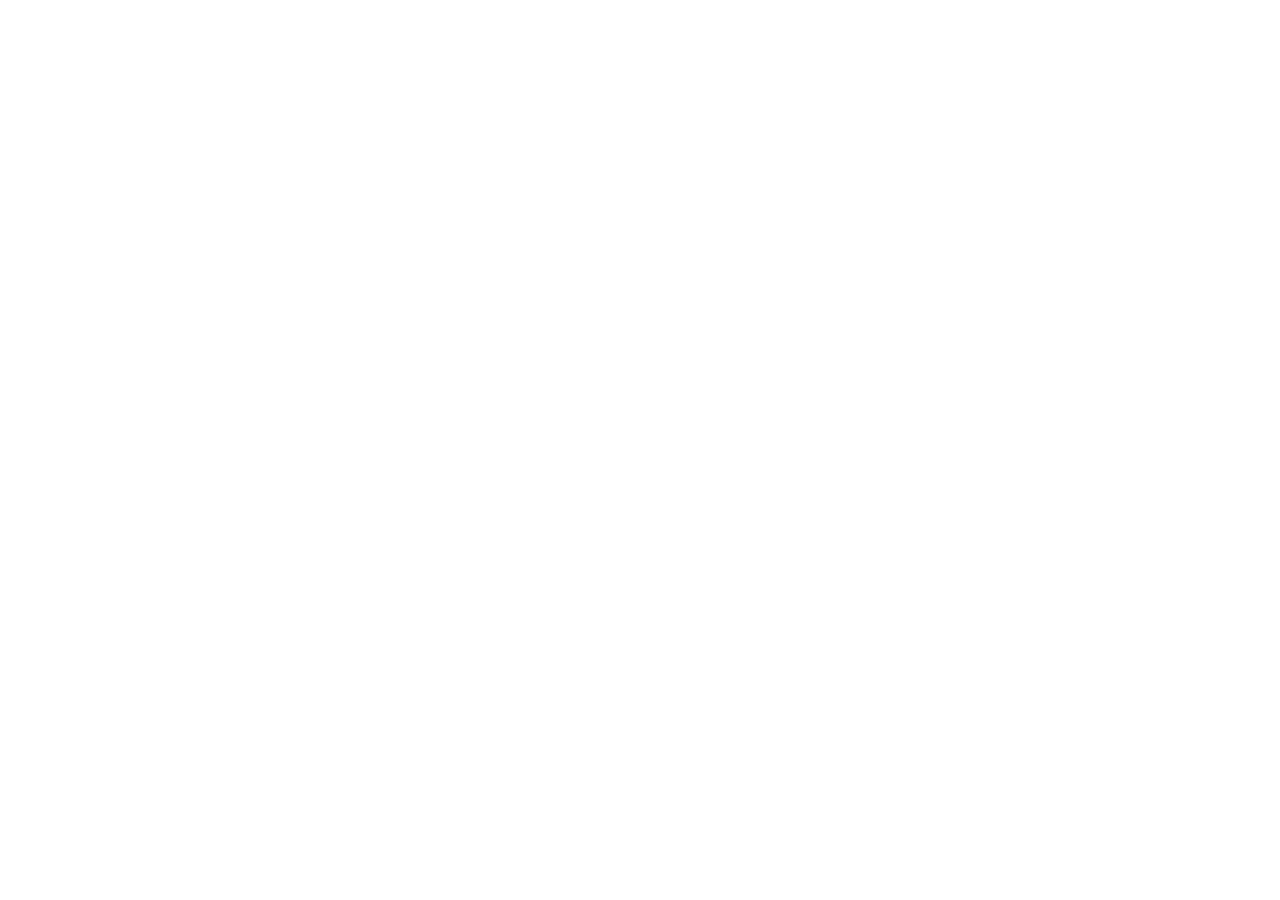
==== css/index.html @ c4837c7f "Add css directory for learning" ====
<!DOCTYPE html>
<html lang="en">
<head>
    <link rel="stylesheet" href="styles.css">
    <meta charset="UTF-8">
    <meta name="viewport" content="width=device-width, initial-scale=1.0">
    <title>Document</title>
</head>
<body>
    
</body>
</html>
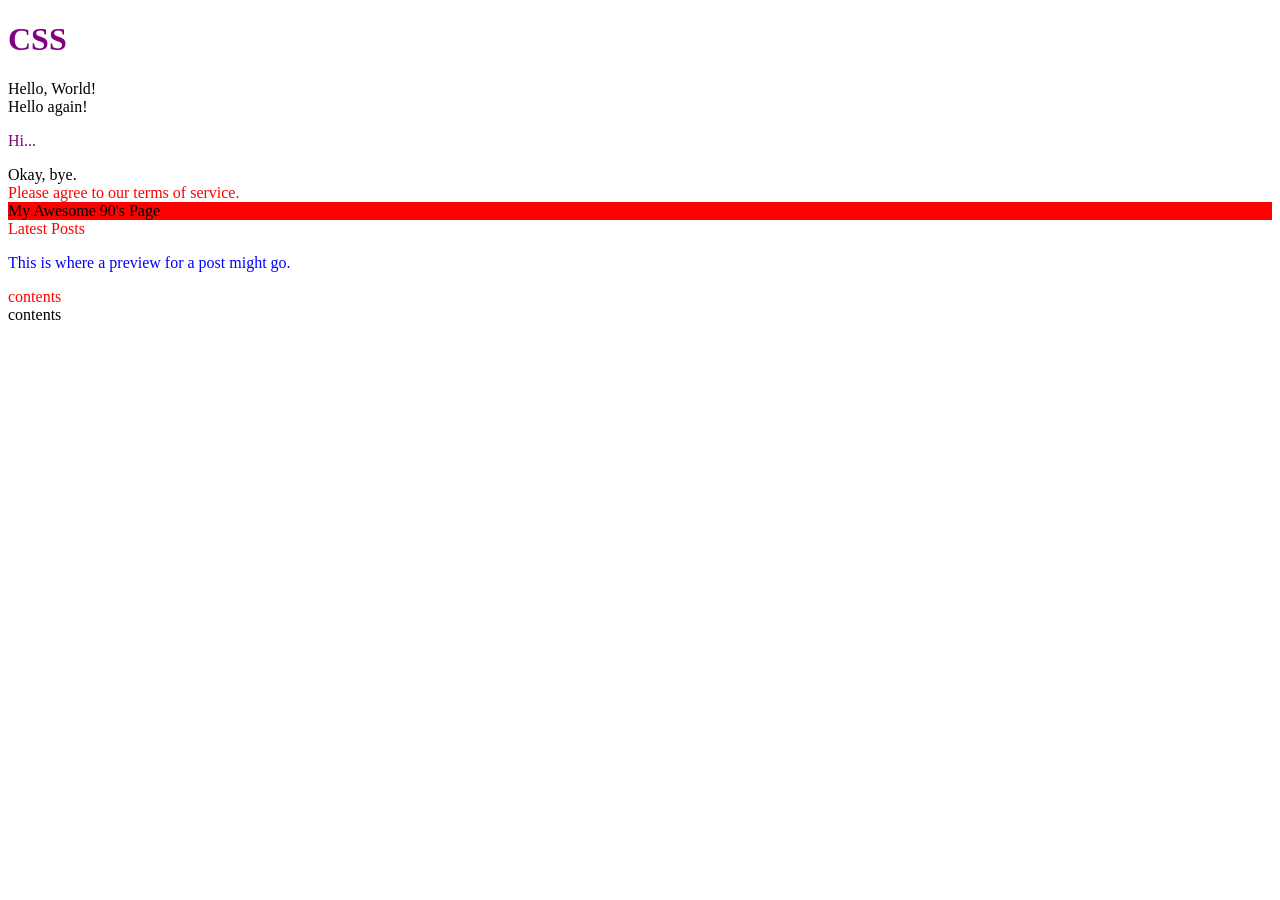
==== commit 17f61a42: "test examples in index.html and styles.css" ====
--- a/css/index.html
+++ b/css/index.html
@@ -4,9 +4,27 @@
     <link rel="stylesheet" href="styles.css">
     <meta charset="UTF-8">
     <meta name="viewport" content="width=device-width, initial-scale=1.0">
-    <title>Document</title>
+    <title>CSS</title>
 </head>
 <body>
-    
+    <h1>CSS</h1>
+    <div>Hello, World!</div>
+    <div>Hello again!</div>
+    <p>Hi...</p>
+    <div>Okay, bye.</div>
+    <div class="alert-text">Please agree to our terms of service.</div>
+    <div id="title">My Awesome 90's Page</div>
+    <div>
+  <div class="subsection header">Latest Posts</div>
+  <p class="subsection" id="preview">This is where a preview for a post might go.</p>
+</div>
+<div class="ancestor">
+  <div class="contents">
+    <div class="contents">contents</div>
+  </div>
+</div>
+
+<div class="contents">contents</div>
+
 </body>
 </html>
--- a/css/styles.css
+++ b/css/styles.css
@@ -0,0 +1,27 @@
+* {
+    color: purple;
+}
+
+div {
+    color: black;
+}
+
+.alert-text {
+    color: red;
+}
+
+#title {
+    background-color: red;
+}
+
+.subsection.header {
+  color: red;
+}
+
+.subsection#preview {
+    color: blue;
+}
+
+.ancestor .contents {
+  color: red;
+}
